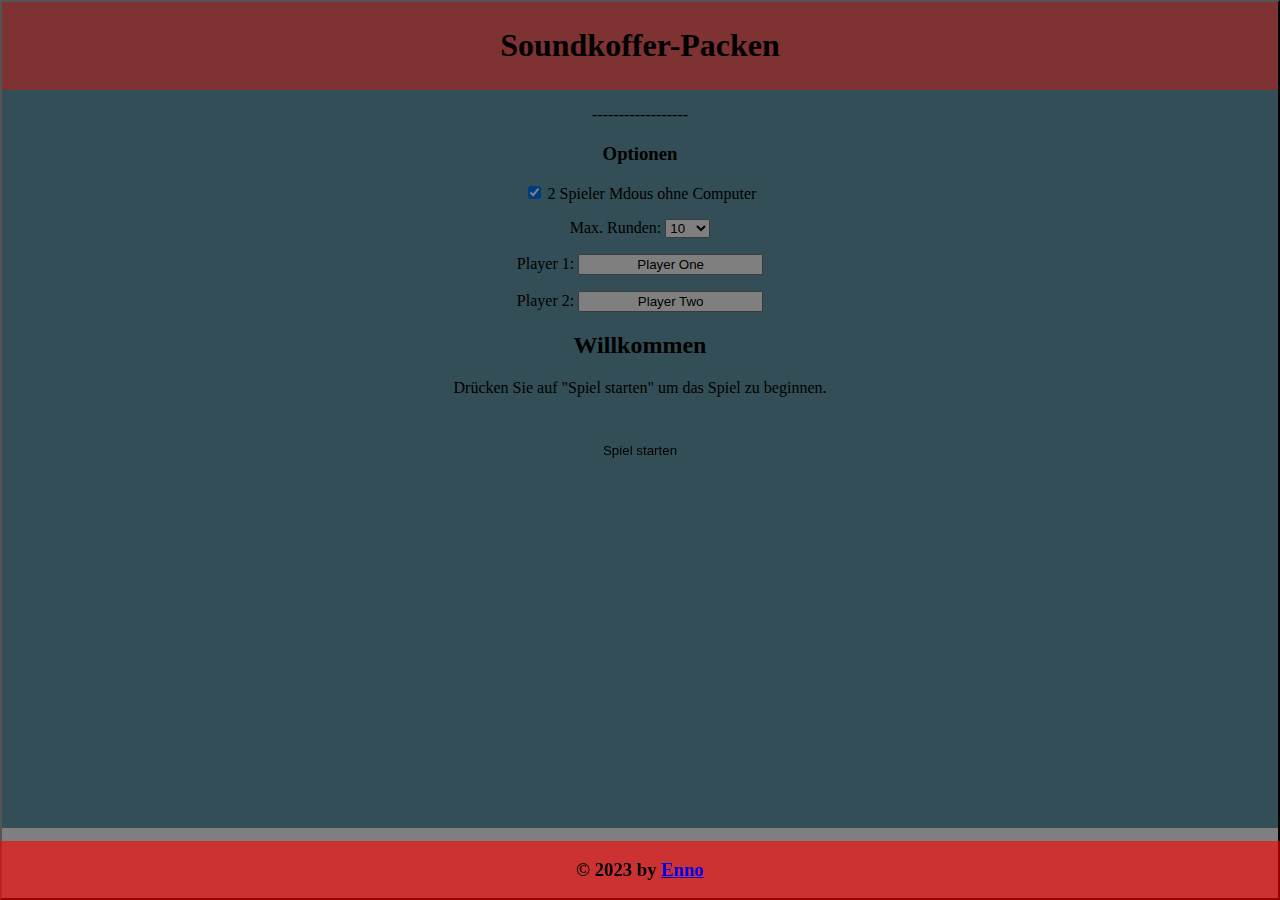
==== index.html @ c65f81ed "new version" ====
<!DOCTYPE html>
<html lang="de">

<head>
    <meta charset="UTF-8">
    <meta name="viewport" content="width=device-width, initial-scale=1.0">
    <title>Soundkoffer-Packen</title>
    <link rel="apple-touch-icon" sizes="180x180" href="icon/apple-touch-icon.png">
    <link rel="icon" type="image/png" sizes="32x32" href="icon/favicon-32x32.png">
    <link rel="icon" type="image/png" sizes="16x16" href="icon/favicon-16x16.png">
    <link rel="manifest" href="manifest.json">
    <link rel="mask-icon" href="icon/safari-pinned-tab.svg" color="#5bbad5">
    <link rel="stylesheet" href="css/style.css">
</head>

<body>
    <header>
        <h1>Soundkoffer-Packen</h1>
    </header>

    <div id="main">
        <section id="startScreen">

            <!-- SPIELOPTINEN ZUM AUSWÄHLEN -->
            <section id="options">
                <p>
                    ------------------
                </p>
                <h3> Optionen </h3>

                <form>
                    <p>
                        <input type="checkbox" id="checkbox_two_players" checked>
                        <label for="checkbox_two_players">2 Spieler Mdous ohne Computer</label>
                    </p>

                    <p>
                        <label for="maxRunden">Max. Runden:</label>
                        <select class="anzahlMaxRunden" id="anzahlMaxRunden" placeholder="10">
                            <option value="10" selected="10" id="maxRounds">10</option>
                        </select>
                    </p>

                    <p>
                        <label for="name_player_one">Player 1: </label>
                        <input type="text" id="name1" name="name" value="Player One" style="text-align: center;" />
                    </p>
                    <label for="name_player_two">Player 2: </label>
                    <input type="text" id="name2" name="name" value="Player Two" style="text-align: center;" />
                    </p>
                </form>

                <p>
                <h2>Willkommen</h2>
                <p>Drücken Sie auf "Spiel starten" um das Spiel zu beginnen.</p>
                <button class="overlay" onclick="startGame()" id="start-button">Spiel starten</button>
                <div id="countdownOverlay" class="overlay" style="display: none;">
                    <p id="countdownText">Das Spiel wird gestartet</p>
                    <button id="cancelBtn">Abbrechen</button>
                </div>
                </p>

            </section>
        </section>

        <section id="gameScreen" style="display: none;">

            <div id="countdown">5</div>

            <header>
                <p>

                </p>
                <p id="blinker">
                <div class="statusInfo">
                    <label for="status" id="status">
                        Aktueller Status:
                    </label>
                </div>
                </p>
            </header>

            <h2>
                <div class="rundenInfo">Runde Nr.
                    <label for="currentRoundNumber" id="currentRoundNumber">
                        0
                    </label>
                    von
                    <div id="anzahlMaxRunden">
                        unendlich
                    </div>
                </div>
            </h2>
            <p id="gameInfo"></p>
            <p id="gameResult"></p>

            <div class="grid-container">
                <div class="grid-item disable-graident" onclick="playSound(this)">1</div>
                <div class="grid-item disable-graident" onclick="playSound(this)">2</div>
                <div class="grid-item disable-graident" onclick="playSound(this)">3</div>
                <div class="grid-item disable-graident" onclick="playSound(this)" id="hut">4</div>
            </div>
        </section>

        <section id="highscoreScreen" style="display: none;">
            <p id="gameInfo"></p>
            <p id="gameEndResult"></p>
            <h2>Highscore: Top 10</h2>
            <table>
                <thead>
                    <tr>
                        <th>Rang</th>
                        <th>Name</th>
                        <th>Punkte</th>
                    </tr>
                </thead>
                <tbody id="highscoreData"> </tbody>
            </table>
            <button id="showMore">Mehr anzeigen</button>

            <button onclick="restartApp()">Restart</button>
        </section>
    </div>

    <footer>
        <h3>
            © 2023 by <a href="https://www.youtube.com/watch?v=928sfSFh-oY">Enno</a>
    </footer>

    <script src="js/view.js"></script>

</body>

</html>
---- css/style.css ----
body {
    height: 100%;
    width: 100%;
    margin: 0;
}

html {
    height: 100%;
    width: 100%;
}

header {
    position: relative;
    top: 0;
    width: 100%;
    height: 10%;
    display: flex;
    align-items: center;
    justify-content: center;
    background-color: rgba(255, 0, 0, 0.604);
    color: rgb(0, 0, 0);
}

#main {
    position: absolute;
    height: 82%;
    width: 100%;
    background-color: rgba(2, 92, 118, 0.599);
    margin: 0;
    text-align: center;
}

/* Style the footer */
footer {
    position: absolute;
    bottom: 0;
    width: 100%;
    display: flex;
    align-items: center;
    justify-content: center;
    background-color: rgba(255, 0, 0, 0.604);
}

button.start-button {
    color: rgb(255, 255, 255);
    background-color: rgb(12, 94, 18);
    font-family: Arial, sans-serif;
    font-size: 24px;
    border: none;
    border-radius: 10px;
    padding: 15px 32px;
    cursor: pointer;
    transition: background-color 0.3s;
}

button.start-button:hover {
    background-color: darkblue;
}

button.start-button:active {
    background-color: lightblue;
    box-shadow: 0 5px #666;
    transform: translateY(4px);
}

/* Das Fenster nach Betätigung des Startbuttons für den StartInitator/Timer für Abbruch */
.overlay {
    position: fixed;
    top: 0;
    left: 0;
    width: 100%;
    height: 100%;
    background-color: rgba(0, 0, 0, 0.5);
    display: flex;
    justify-content: center;
    align-items: center;
    flex-direction: column;
}

.overlay p {
    color: white;
    font-size: 2em;
    margin-bottom: 1em;
}

#startScreen,
#gameScreen {
    margin: 0;
    height: 100%;
    width: 100%;
}

.grid-container {
    display: grid;
    grid-template-columns: 1fr 1fr;
    grid-template-rows: repeat(2, 50%);
    height: 50%;
}

.grid-item {
    border: 1px solid black;
    display: flex;
    justify-content: center;
    align-items: center;
    cursor: pointer;
    color: white;
}

.grid-item:disabled {
    cursor: not-allowed;
}

.grid-container:disabled {
    cursor: not-allowed;
}

.grid-item:hover {
    background-color: lightblue;
    color: black;
}

.grid-item:active {
    background-color: darkblue;
    color: white;
}

.grid-item.correct {
    background-color: green;
}

.grid-item.wrong {
    background-color: red;
}

.green-flash {
    background-color: green !important;
    transition: background-color 1s;
}

.red-flash {
    background-color: red !important;
    transition: background-color 1s;
}

.hidden {
    display: none;
}

.disable {
    background-color: red;
}

@keyframes blink {
    50% {
        opacity: 0;
    }
}

.blink {
    animation: blink 1s step-start infinite;
    -webkit-animation: blink 1s step-start infinite;
    color: red;
    background-color: black;
}

.green {
    background-color: green;
}
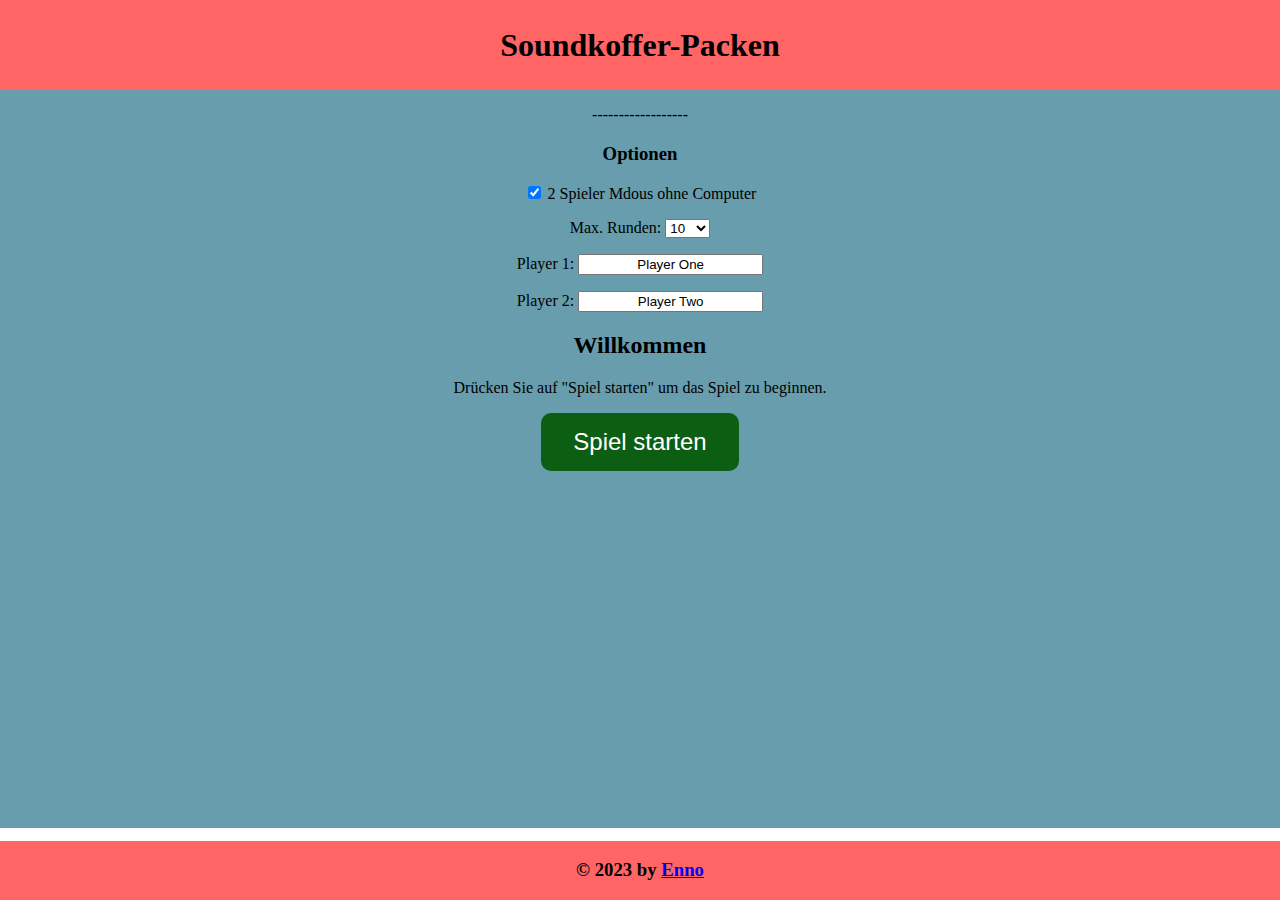
==== commit 4ea5b6c7: "test" ====
--- a/index.html
+++ b/index.html
@@ -53,10 +53,13 @@
                 <p>
                 <h2>Willkommen</h2>
                 <p>Drücken Sie auf "Spiel starten" um das Spiel zu beginnen.</p>
-                <button class="overlay" onclick="startGame()" id="start-button">Spiel starten</button>
+
+                <button class="start-button" onclick="startGame()" id="start-button">Spiel starten</button>
+                
                 <div id="countdownOverlay" class="overlay" style="display: none;">
+                    <div id="countdownElement">00:00</div>
                     <p id="countdownText">Das Spiel wird gestartet</p>
-                    <button id="cancelBtn">Abbrechen</button>
+                    <button id="cancelButton">Abbrechen</button>
                 </div>
                 </p>
 
